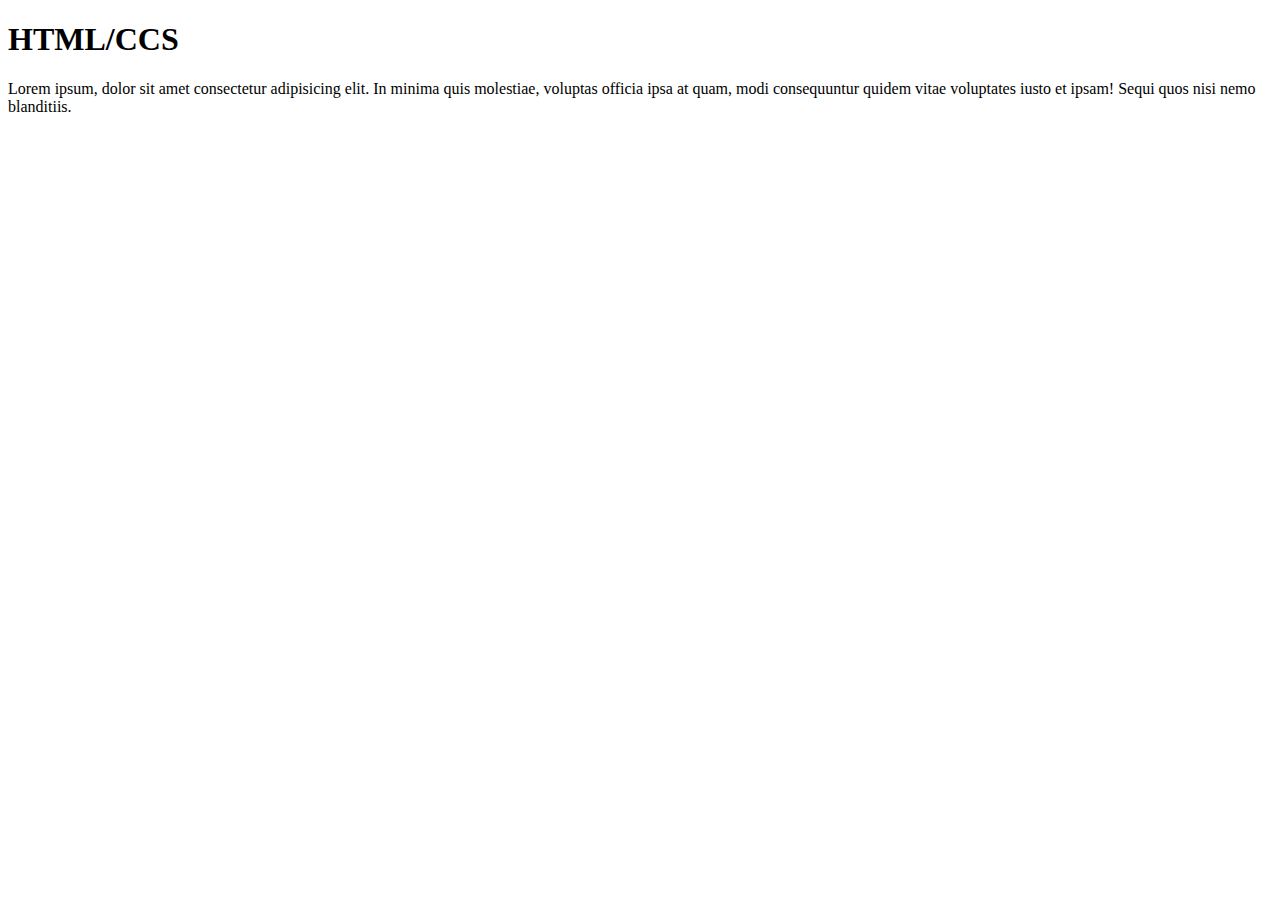
==== Clase 6/index.html @ 68cb97e7 "Primer Commit" ====
<!DOCTYPE html>
<html lang="en">
<head>
    <meta charset="UTF-8">
    <meta http-equiv="X-UA-Compatible" content="IE=edge">
    <meta name="viewport" content="width=, initial-scale=1.0">
    <title>Document</title>
</head>
<body>
    <h1>HTML/CCS</h1>
    <p>
        Lorem ipsum, dolor sit amet consectetur adipisicing elit. In minima quis molestiae, voluptas officia ipsa at quam, modi consequuntur quidem vitae voluptates iusto et ipsam! Sequi quos nisi nemo blanditiis.
    </p>
</body>
</html>
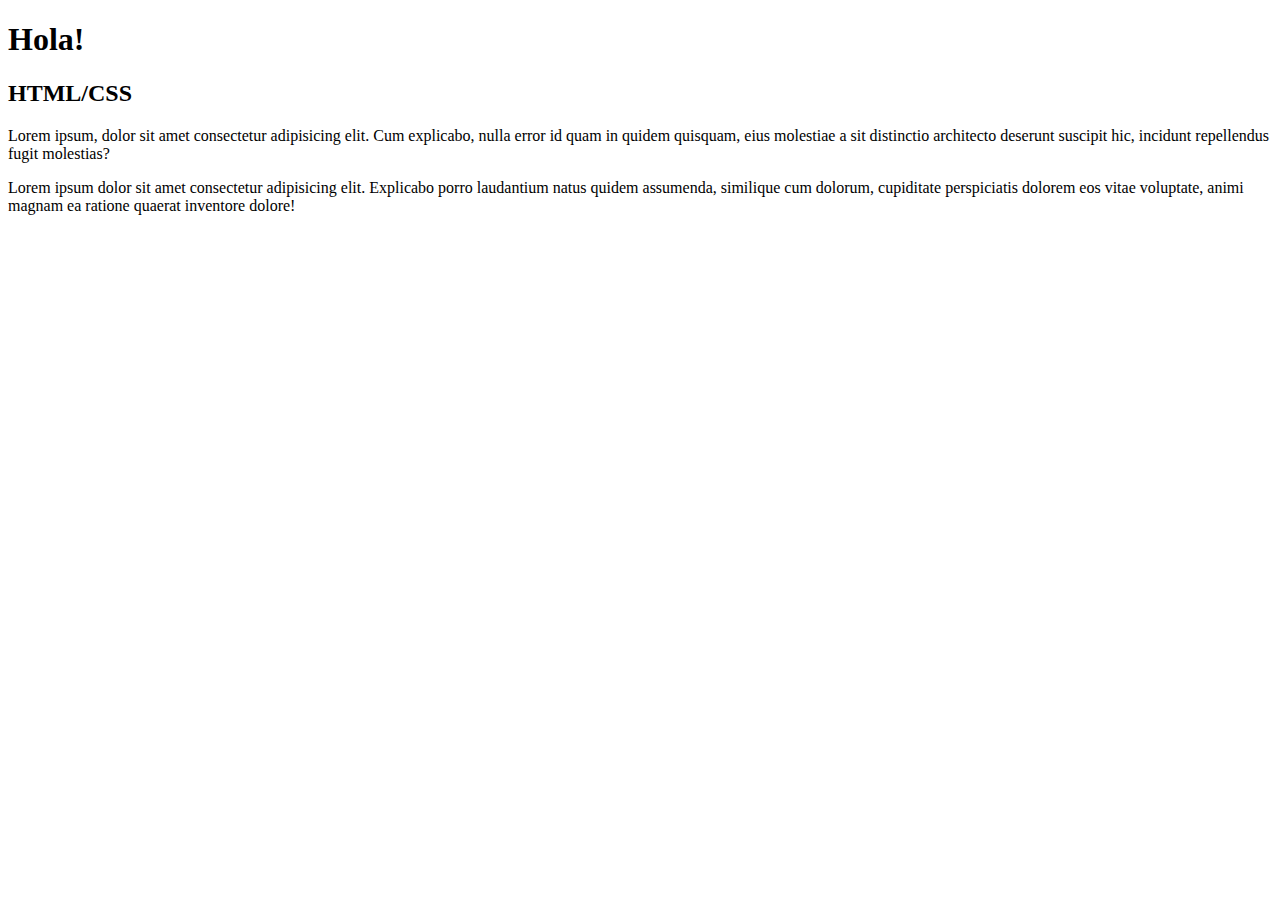
==== commit 92a1a0e8: "Segundo Commit" ====
--- a/Clase 6/index.html
+++ b/Clase 6/index.html
@@ -3,13 +3,19 @@
 <head>
     <meta charset="UTF-8">
     <meta http-equiv="X-UA-Compatible" content="IE=edge">
-    <meta name="viewport" content="width=, initial-scale=1.0">
+    <meta name="viewport" content="width=device-width, initial-scale=1.0">
     <title>Document</title>
 </head>
 <body>
-    <h1>HTML/CCS</h1>
+    <h1>Hola!</h1>
+    <h2>
+        HTML/CSS
+    </h2>
     <p>
-        Lorem ipsum, dolor sit amet consectetur adipisicing elit. In minima quis molestiae, voluptas officia ipsa at quam, modi consequuntur quidem vitae voluptates iusto et ipsam! Sequi quos nisi nemo blanditiis.
+        Lorem ipsum, dolor sit amet consectetur adipisicing elit. Cum explicabo, nulla error id quam in quidem quisquam, eius molestiae a sit distinctio architecto deserunt suscipit hic, incidunt repellendus fugit molestias?
+    </p>
+    <p>
+        Lorem ipsum dolor sit amet consectetur adipisicing elit. Explicabo porro laudantium natus quidem assumenda, similique cum dolorum, cupiditate perspiciatis dolorem eos vitae voluptate, animi magnam ea ratione quaerat inventore dolore!
     </p>
 </body>
 </html>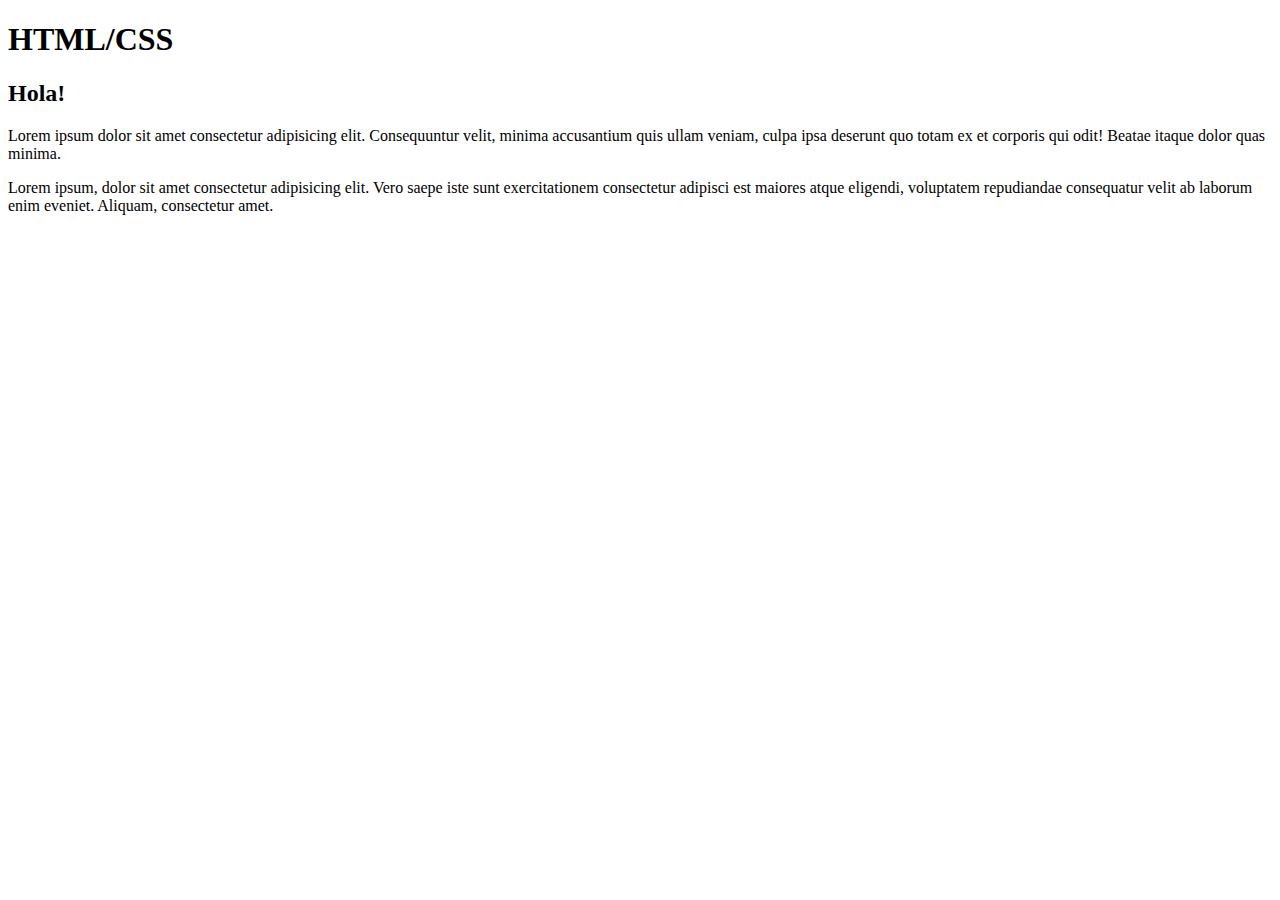
==== commit 42d0308d: "Primer Commit" ====
--- a/Clase 6/index.html
+++ b/Clase 6/index.html
@@ -7,15 +7,13 @@
     <title>Document</title>
 </head>
 <body>
-    <h1>Hola!</h1>
-    <h2>
-        HTML/CSS
-    </h2>
+    <h1>HTML/CSS</h1>
+    <h2>Hola!</h2>
     <p>
-        Lorem ipsum, dolor sit amet consectetur adipisicing elit. Cum explicabo, nulla error id quam in quidem quisquam, eius molestiae a sit distinctio architecto deserunt suscipit hic, incidunt repellendus fugit molestias?
+        Lorem ipsum dolor sit amet consectetur adipisicing elit. Consequuntur velit, minima accusantium quis ullam veniam, culpa ipsa deserunt quo totam ex et corporis qui odit! Beatae itaque dolor quas minima.
     </p>
     <p>
-        Lorem ipsum dolor sit amet consectetur adipisicing elit. Explicabo porro laudantium natus quidem assumenda, similique cum dolorum, cupiditate perspiciatis dolorem eos vitae voluptate, animi magnam ea ratione quaerat inventore dolore!
+        Lorem ipsum, dolor sit amet consectetur adipisicing elit. Vero saepe iste sunt exercitationem consectetur adipisci est maiores atque eligendi, voluptatem repudiandae consequatur velit ab laborum enim eveniet. Aliquam, consectetur amet.
     </p>
 </body>
 </html>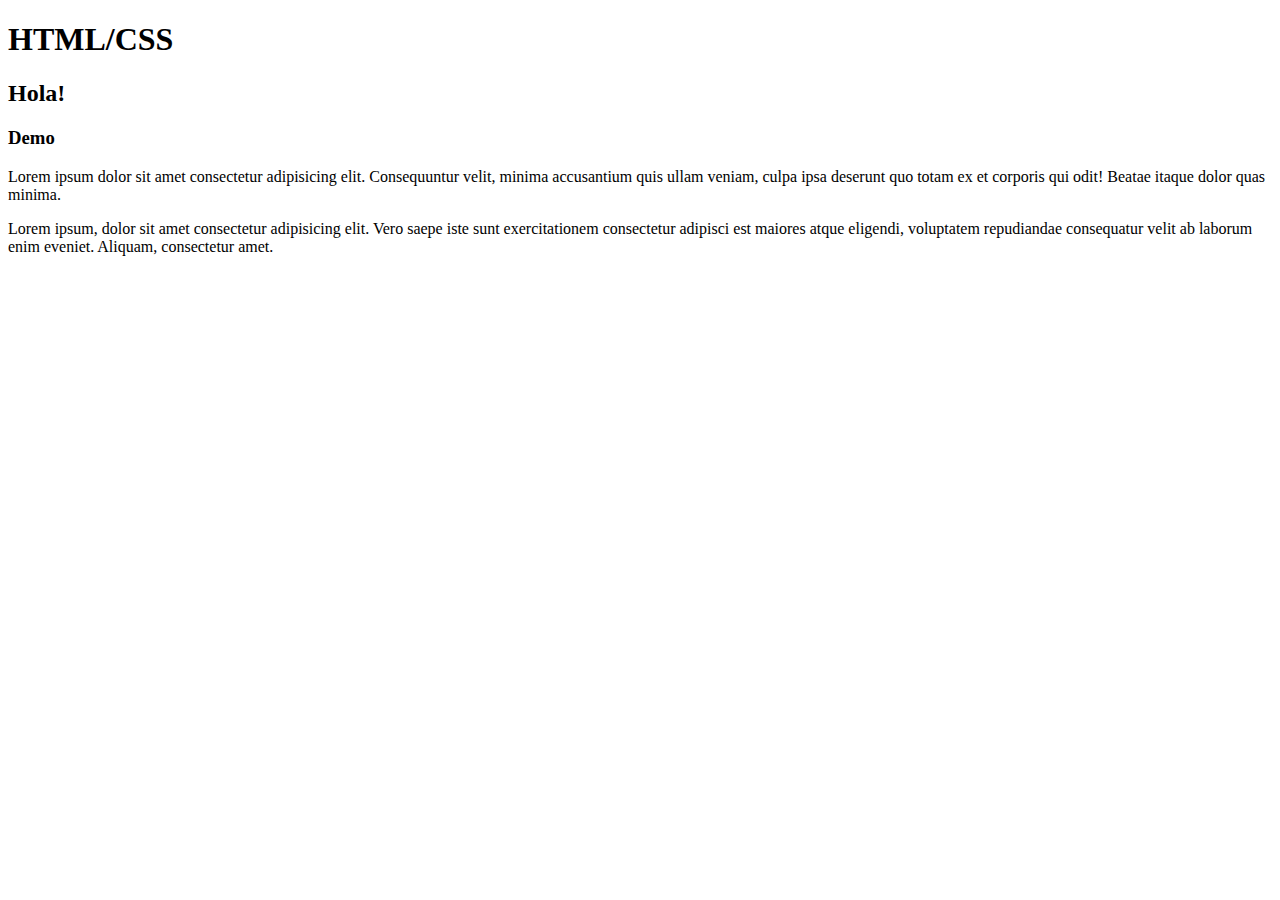
==== commit def57671: "Segundo Commit" ====
--- a/Clase 6/index.html
+++ b/Clase 6/index.html
@@ -9,6 +9,7 @@
 <body>
     <h1>HTML/CSS</h1>
     <h2>Hola!</h2>
+    <h3>Demo</h3>
     <p>
         Lorem ipsum dolor sit amet consectetur adipisicing elit. Consequuntur velit, minima accusantium quis ullam veniam, culpa ipsa deserunt quo totam ex et corporis qui odit! Beatae itaque dolor quas minima.
     </p>
